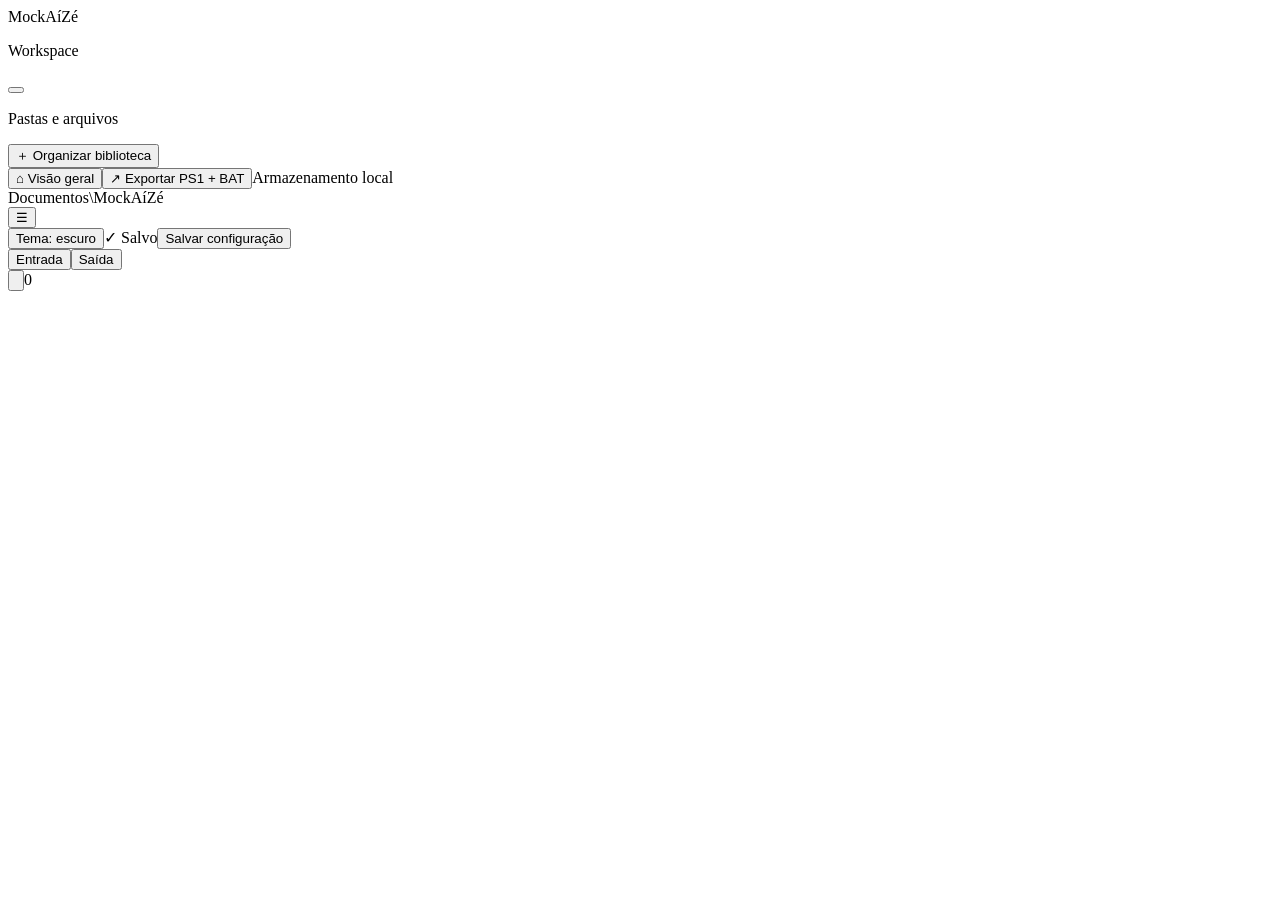
==== app/mockaize/web/studio.html @ effaf788 "feat(ui): add XML presence editor and filter record groups" ====
<!doctype html>
<html lang="pt-BR"><head><meta charset="utf-8"><meta name="viewport" content="width=device-width,initial-scale=1"><meta name="csrf-token" content="__CSRF_TOKEN__"><meta name="theme-color" content="#121212"><link rel="icon" type="image/png" href="/assets/mockaize-favicon.png"><link rel="shortcut icon" href="/favicon.ico"><title>MockAíZé — Estúdio XML</title><link rel="stylesheet" href="/studio.css"><link rel="stylesheet" href="/library.css"><link rel="stylesheet" href="/select.css"><link rel="stylesheet" href="/ui-motion.css"><link rel="stylesheet" href="/editor-components.css"><script src="/select.js" defer></script><script src="/ui-motion.js" defer></script><script src="/date-picker.js" defer></script><script src="/record-pagination.js" defer></script></head>
<body>
<div class="app">
 <aside class="sidebar" id="sidebar" aria-label="Workspaces e configurações">
  <div class="brand"><img class="brandmark" src="/assets/mockaize-favicon.png" alt="">MockAíZé</div>
  <div><p class="section-caption">Workspace</p><button class="workspace-select" id="workspaceButton"></button></div>
  <nav><p class="section-caption">Pastas e arquivos</p><div class="config-list" id="configList"></div><button class="ghost" id="newConfig">＋ Organizar biblioteca</button></nav>
  <div class="sidebar-bottom"><button id="backHome" class="ghost">⌂ Visão geral</button><button id="exportPowerShell">↗ Exportar PS1 + BAT</button><span class="prototype-badge">Armazenamento local<br>Documentos\MockAíZé</span></div>
  <div id="sidebarResize" class="panel-resize sidebar-resize" role="separator" aria-label="Redimensionar navegação" aria-orientation="vertical" aria-valuemin="192" aria-valuemax="448" tabindex="0"></div>
 </aside>
 <main class="workspace">
  <header class="topbar"><button class="mobile-menu ghost" id="mobileMenu" aria-label="Abrir navegação" aria-expanded="false">☰</button><div class="breadcrumbs" id="breadcrumbs"></div><div class="top-actions"><button class="ghost small" id="themeToggle" aria-label="Alternar tema">Tema: escuro</button><span class="saved-state" id="savedState">✓ Salvo</span><button class="primary small" id="saveConfig">Salvar configuração</button></div></header>
  <section class="page-head" id="pageHead"></section>
  <div class="editor-toolbar" id="editorToolbar"></div>
  <section class="load-error" id="studioLoadError" role="alert" hidden><h2>Não foi possível abrir esta variação</h2><p id="studioLoadErrorMessage"></p><div><button class="primary" id="retryStudio">Tentar novamente</button><a href="/?view=library">Voltar à biblioteca</a></div></section>
  <div class="processing" id="processing" hidden><span id="processingText" role="status">Gerando registros…</span><button class="small" id="cancelGeneration">Cancelar</button></div>
  <div class="mobile-tabs" id="mobileTabs"><button data-mobile-tab="input" class="active">Entrada</button><button data-mobile-tab="output">Saída</button></div>
  <div class="work-area inspector-closed" id="workArea">
   <div class="code-workspace"><div class="code-pair" id="codePair"><section class="xml-panel input-panel" id="inputPanel" aria-label="XML de entrada"></section><div class="connection-gap" id="connectionRail"><div class="connection-tools"><button id="syncScroll" type="button" class="ghost sync-button" aria-label="Sincronizar rolagem dos XMLs" aria-pressed="false"><svg class="icon" viewBox="0 0 24 24" aria-hidden="true"><path d="M8 4v16m-4-4 4 4 4-4M16 20V4m-4 4 4-4 4 4"/></svg></button><span id="connectionCount" class="connection-count" aria-label="Quantidade de vínculos">0</span></div></div><section class="xml-panel output-panel" id="outputPanel" aria-label="XML de saída"></section><svg class="connections" id="connections" aria-hidden="true"></svg></div></div>
   <div class="inspector-dock" id="inspectorDock" hidden><div id="inspectorResize" class="panel-resize inspector-resize" role="separator" aria-label="Redimensionar painel de fórmulas" aria-orientation="vertical" aria-valuemin="272" aria-valuemax="720" tabindex="0"></div><aside class="inspector" id="inspector" aria-label="Configurar campo"></aside></div>
  </div>
  <footer class="bottom-bar" id="bottomBar"></footer>
 </main>
</div>
<div id="toast" role="status" aria-live="polite" hidden></div>
<dialog id="modal" aria-labelledby="dialogTitle"></dialog>
<dialog id="inspectorDialog" class="inspector-dialog" aria-label="Configurar fórmulas em modal"><div id="inspectorModalHost"></div></dialog>
<input type="file" id="xmlFileInput" accept=".xml,.txt,application/xml,text/xml" hidden>


<script src="/engine.js" defer></script><script src="/return-combobox.js" defer></script><script src="/return-selection.js" defer></script><script src="/return-models.js" defer></script><script src="/studio-api.js" defer></script><script src="/studio-layout.js" defer></script><script src="/library.js" defer></script><script src="/manual-studio.js" defer></script><script src="/presence-editor.js" defer></script><script src="/studio.js" defer></script>
</body></html>
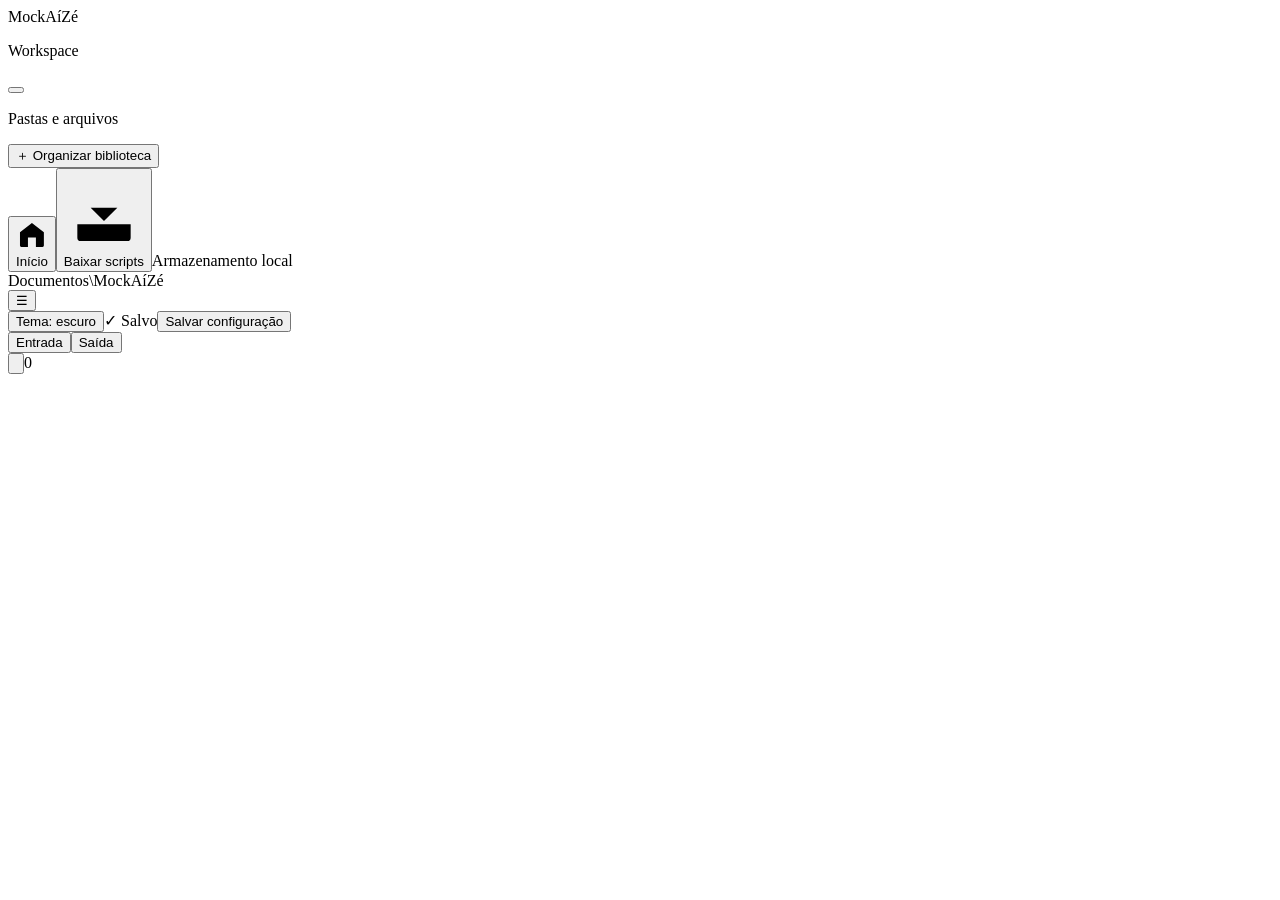
==== commit 9fa17c35: "ui: clarify sidebar actions and reduce navigation rendering costs" ====
--- a/app/mockaize/web/studio.html
+++ b/app/mockaize/web/studio.html
@@ -6,7 +6,7 @@
   <div class="brand"><img class="brandmark" src="/assets/mockaize-favicon.png" alt="">MockAíZé</div>
   <div><p class="section-caption">Workspace</p><button class="workspace-select" id="workspaceButton"></button></div>
   <nav><p class="section-caption">Pastas e arquivos</p><div class="config-list" id="configList"></div><button class="ghost" id="newConfig">＋ Organizar biblioteca</button></nav>
-  <div class="sidebar-bottom"><button id="backHome" class="ghost">⌂ Visão geral</button><button id="exportPowerShell">↗ Exportar PS1 + BAT</button><span class="prototype-badge">Armazenamento local<br>Documentos\MockAíZé</span></div>
+  <div class="sidebar-bottom"><button id="backHome" class="ghost" type="button"><svg class="icon" viewBox="0 0 24 24" aria-hidden="true"><path d="m3 10 9-7 9 7v10a1 1 0 0 1-1 1h-5v-7H9v7H4a1 1 0 0 1-1-1z"/></svg><span>Início</span></button><button id="exportPowerShell" type="button" title="Baixar os scripts PowerShell (.ps1) e inicializador (.bat)"><svg class="icon" viewBox="0 0 24 24" aria-hidden="true"><path d="M12 3v12m-4-4 4 4 4-4M4 16v4a1 1 0 0 0 1 1h14a1 1 0 0 0 1-1v-4"/></svg><span>Baixar scripts</span></button><span class="prototype-badge">Armazenamento local<br>Documentos\MockAíZé</span></div>
   <div id="sidebarResize" class="panel-resize sidebar-resize" role="separator" aria-label="Redimensionar navegação" aria-orientation="vertical" aria-valuemin="192" aria-valuemax="448" tabindex="0"></div>
  </aside>
  <main class="workspace">
@@ -29,5 +29,5 @@
 <input type="file" id="xmlFileInput" accept=".xml,.txt,application/xml,text/xml" hidden>
 
 
-<script src="/engine.js" defer></script><script src="/return-combobox.js" defer></script><script src="/return-selection.js" defer></script><script src="/return-models.js" defer></script><script src="/studio-api.js" defer></script><script src="/studio-layout.js" defer></script><script src="/library.js" defer></script><script src="/manual-studio.js" defer></script><script src="/presence-editor.js" defer></script><script src="/studio.js" defer></script>
+<script src="/engine.js" defer></script><script src="/return-combobox.js" defer></script><script src="/return-selection.js" defer></script><script src="/return-models.js" defer></script><script src="/studio-api.js" defer></script><script src="/studio-layout.js" defer></script><script src="/library.js" defer></script><script src="/manual-studio.js" defer></script><script src="/presence-editor.js" defer></script><script src="/filter-studio.js" defer></script><script src="/studio.js" defer></script>
 </body></html>
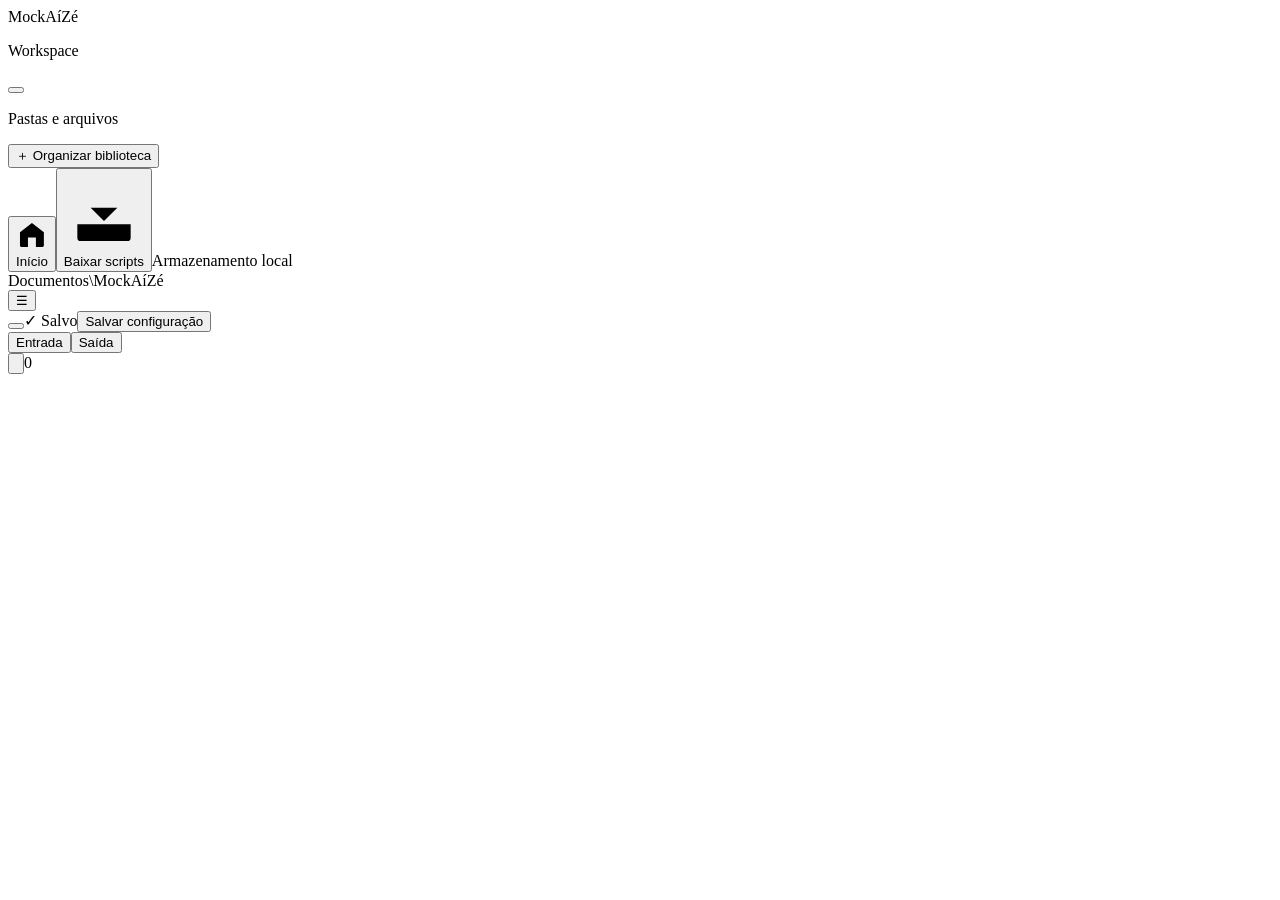
==== commit 0b124e50: "ui: replace theme text with moon and sun toggle" ====
--- a/app/mockaize/web/studio.html
+++ b/app/mockaize/web/studio.html
@@ -10,7 +10,7 @@
   <div id="sidebarResize" class="panel-resize sidebar-resize" role="separator" aria-label="Redimensionar navegação" aria-orientation="vertical" aria-valuemin="192" aria-valuemax="448" tabindex="0"></div>
  </aside>
  <main class="workspace">
-  <header class="topbar"><button class="mobile-menu ghost" id="mobileMenu" aria-label="Abrir navegação" aria-expanded="false">☰</button><div class="breadcrumbs" id="breadcrumbs"></div><div class="top-actions"><button class="ghost small" id="themeToggle" aria-label="Alternar tema">Tema: escuro</button><span class="saved-state" id="savedState">✓ Salvo</span><button class="primary small" id="saveConfig">Salvar configuração</button></div></header>
+  <header class="topbar"><button class="mobile-menu ghost" id="mobileMenu" aria-label="Abrir navegação" aria-expanded="false">☰</button><div class="breadcrumbs" id="breadcrumbs"></div><div class="top-actions"><button class="theme-toggle" id="themeToggle" type="button" aria-label="Alternar tema" title="Alternar tema"></button><span class="saved-state" id="savedState">✓ Salvo</span><button class="primary small" id="saveConfig">Salvar configuração</button></div></header>
   <section class="page-head" id="pageHead"></section>
   <div class="editor-toolbar" id="editorToolbar"></div>
   <section class="load-error" id="studioLoadError" role="alert" hidden><h2>Não foi possível abrir esta variação</h2><p id="studioLoadErrorMessage"></p><div><button class="primary" id="retryStudio">Tentar novamente</button><a href="/?view=library">Voltar à biblioteca</a></div></section>
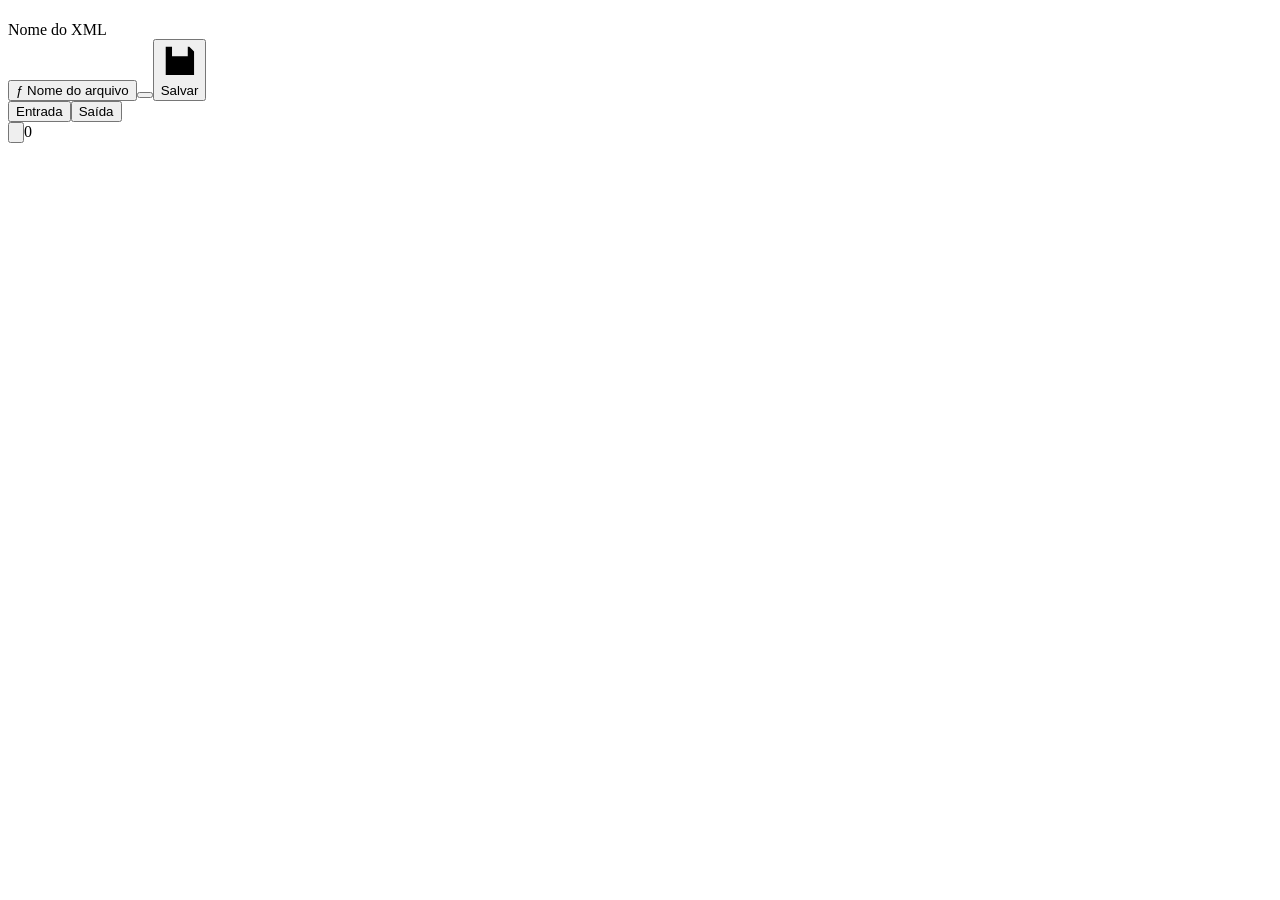
==== commit ce3bcf50: "feat: apply approved menu navigation and studio layout" ====
--- a/app/mockaize/web/studio.html
+++ b/app/mockaize/web/studio.html
@@ -1,16 +1,10 @@
 <!doctype html>
-<html lang="pt-BR"><head><meta charset="utf-8"><meta name="viewport" content="width=device-width,initial-scale=1"><meta name="csrf-token" content="__CSRF_TOKEN__"><meta name="theme-color" content="#121212"><link rel="icon" type="image/png" href="/assets/mockaize-favicon.png"><link rel="shortcut icon" href="/favicon.ico"><title>MockAíZé — Estúdio XML</title><link rel="stylesheet" href="/studio.css"><link rel="stylesheet" href="/library.css"><link rel="stylesheet" href="/select.css"><link rel="stylesheet" href="/ui-motion.css"><link rel="stylesheet" href="/editor-components.css"><script src="/select.js" defer></script><script src="/ui-motion.js" defer></script><script src="/date-picker.js" defer></script><script src="/record-pagination.js" defer></script></head>
+<html lang="pt-BR"><head><meta charset="utf-8"><meta name="viewport" content="width=device-width,initial-scale=1"><meta name="csrf-token" content="__CSRF_TOKEN__"><meta name="theme-color" content="#121212"><link rel="icon" type="image/png" href="/assets/mockaize-favicon.png"><link rel="shortcut icon" href="/favicon.ico"><title>MockAíZé — Estúdio XML</title><link rel="stylesheet" href="/studio.css"><link rel="stylesheet" href="/library.css"><link rel="stylesheet" href="/select.css"><link rel="stylesheet" href="/ui-motion.css"><link rel="stylesheet" href="/editor-components.css"><script src="/select.js" defer></script><script src="/ui-motion.js" defer></script><script src="/date-picker.js" defer></script><script src="/record-pagination.js" defer></script><link rel="stylesheet" href="/navigation.css"><script src="/navigation.js" defer></script></head>
 <body>
+<div id="navigation"></div>
 <div class="app">
- <aside class="sidebar" id="sidebar" aria-label="Workspaces e configurações">
-  <div class="brand"><img class="brandmark" src="/assets/mockaize-favicon.png" alt="">MockAíZé</div>
-  <div><p class="section-caption">Workspace</p><button class="workspace-select" id="workspaceButton"></button></div>
-  <nav><p class="section-caption">Pastas e arquivos</p><div class="config-list" id="configList"></div><button class="ghost" id="newConfig">＋ Organizar biblioteca</button></nav>
-  <div class="sidebar-bottom"><button id="backHome" class="ghost" type="button"><svg class="icon" viewBox="0 0 24 24" aria-hidden="true"><path d="m3 10 9-7 9 7v10a1 1 0 0 1-1 1h-5v-7H9v7H4a1 1 0 0 1-1-1z"/></svg><span>Início</span></button><button id="exportPowerShell" type="button" title="Baixar os scripts PowerShell (.ps1) e inicializador (.bat)"><svg class="icon" viewBox="0 0 24 24" aria-hidden="true"><path d="M12 3v12m-4-4 4 4 4-4M4 16v4a1 1 0 0 0 1 1h14a1 1 0 0 0 1-1v-4"/></svg><span>Baixar scripts</span></button><span class="prototype-badge">Armazenamento local<br>Documentos\MockAíZé</span></div>
-  <div id="sidebarResize" class="panel-resize sidebar-resize" role="separator" aria-label="Redimensionar navegação" aria-orientation="vertical" aria-valuemin="192" aria-valuemax="448" tabindex="0"></div>
- </aside>
- <main class="workspace">
-  <header class="topbar"><button class="mobile-menu ghost" id="mobileMenu" aria-label="Abrir navegação" aria-expanded="false">☰</button><div class="breadcrumbs" id="breadcrumbs"></div><div class="top-actions"><button class="theme-toggle" id="themeToggle" type="button" aria-label="Alternar tema" title="Alternar tema"></button><span class="saved-state" id="savedState">✓ Salvo</span><button class="primary small" id="saveConfig">Salvar configuração</button></div></header>
+<main class="workspace">
+  <header class="topbar"><div id="fileHeading"><h1></h1><p></p></div><div class="top-actions"><div id="fileNameSummary" class="filename-summary-block"><span>Nome do XML</span><code></code></div><button id="filterUndoButton" class="ghost small" data-action="undo" hidden><svg class="icon" viewBox="0 0 24 24" aria-hidden="true"><path d="m8 5-5 5 5 5M3 10h10a7 7 0 0 1 7 7"/></svg>Desfazer</button><button id="filenameButton" data-action="filename" aria-label="Configurar fórmula do nome do arquivo">ƒ Nome do arquivo</button><button class="theme-toggle" id="themeToggle" type="button" aria-label="Alternar tema"></button><span class="saved-state" id="savedState" role="status" aria-live="polite"></span><button class="primary small" id="saveConfig" title="Salvar configuração"><svg class="icon" viewBox="0 0 24 24" aria-hidden="true"><path d="M4 3h14l3 3v15H3V3zm3 0v6h10V3M7 21v-8h10v8"/></svg>Salvar</button></div></header>
   <section class="page-head" id="pageHead"></section>
   <div class="editor-toolbar" id="editorToolbar"></div>
   <section class="load-error" id="studioLoadError" role="alert" hidden><h2>Não foi possível abrir esta variação</h2><p id="studioLoadErrorMessage"></p><div><button class="primary" id="retryStudio">Tentar novamente</button><a href="/?view=library">Voltar à biblioteca</a></div></section>
